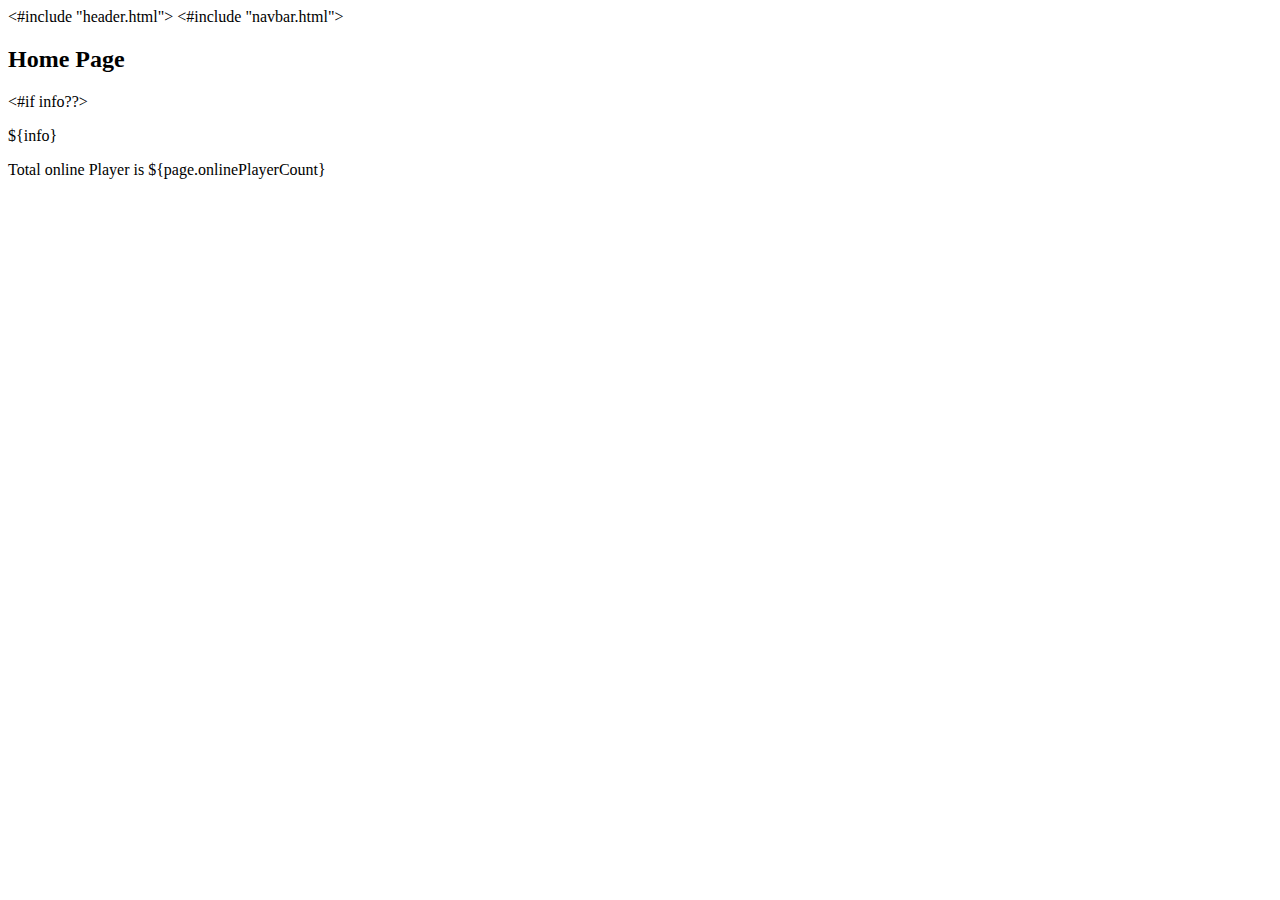
==== src/main/resources/index.html @ 680882bb "Initial commit" ====
<html>
	<head>
		<title>ESO - Encore</title>
		<#include "header.html">
	</head>
	<body>
		<#include "navbar.html">
		<div class="content">
			<h2>Home Page</h2>
			
			<#if info??>
				<p>${info}</p>
			</#if>
			
			<p>Total online Player is ${page.onlinePlayerCount}</p>
		</div>
	</body>
</html>
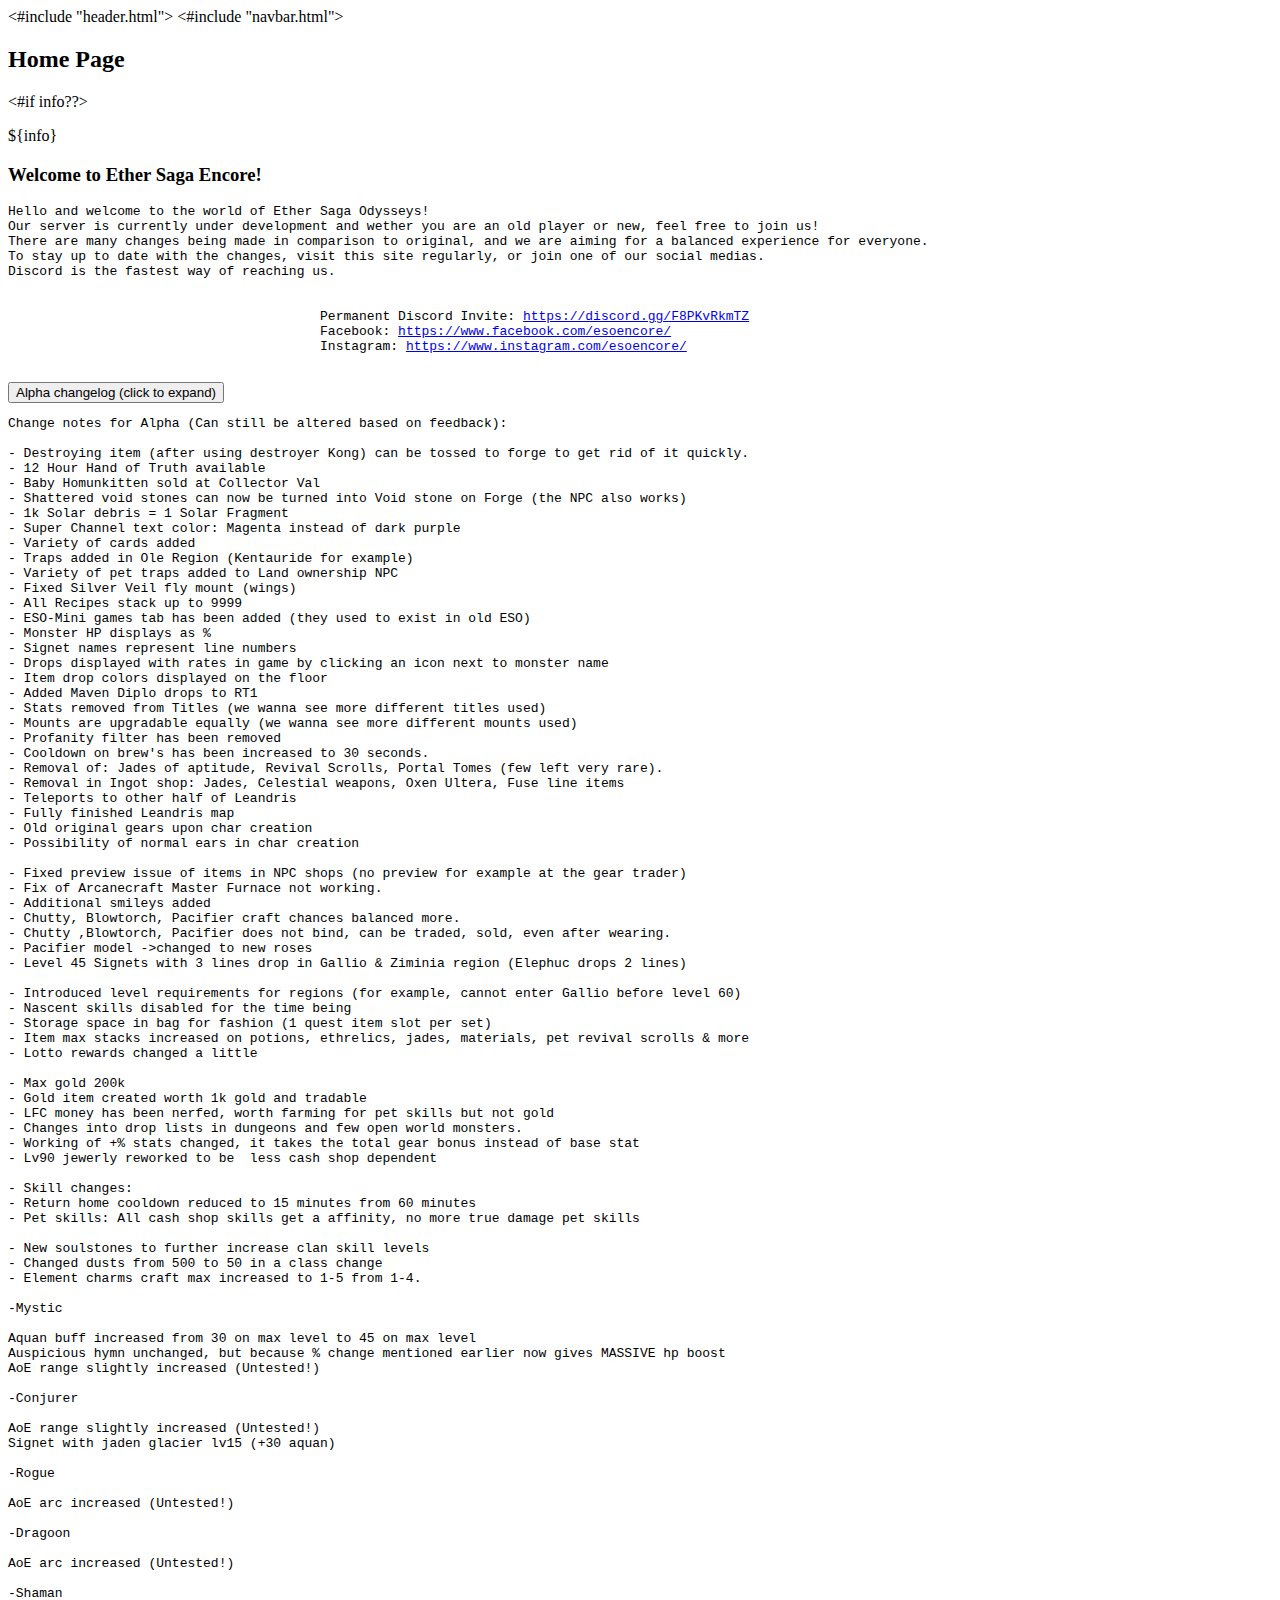
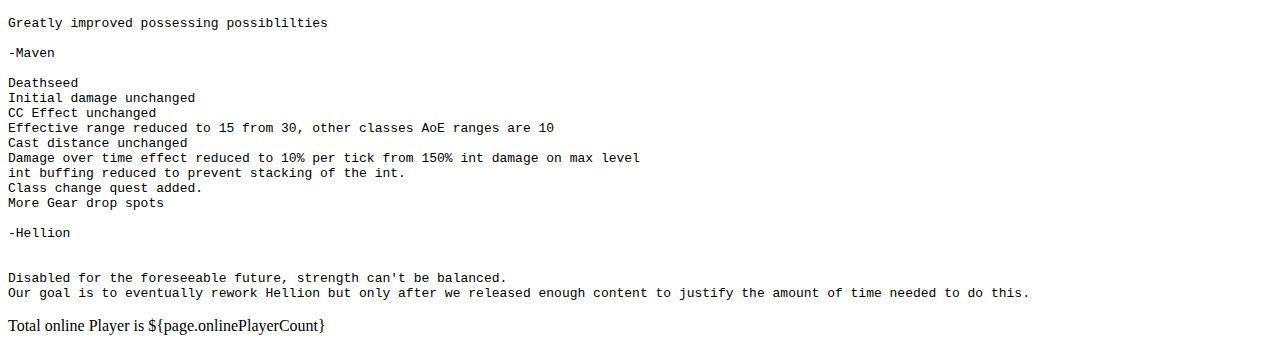
==== commit 79954ce0: "new homepage" ====
--- a/src/main/resources/index.html
+++ b/src/main/resources/index.html
@@ -1,18 +1,159 @@
+<!-- saved from url=(0026)http://www.eso-encore.com/ -->
 <html>
-	<head>
-		<title>ESO - Encore</title>
-		<#include "header.html">
-	</head>
-	<body>
-		<#include "navbar.html">
-		<div class="content">
-			<h2>Home Page</h2>
-			
+<head>
+	<meta http-equiv="Content-Type" content="text/html; charset=UTF-8">
+	<title>ESO - Encore</title>
+	<#include "header.html">
+</head>
+<body>
+	<#include "navbar.html">
+	<div class="content">
+		<h2>Home Page</h2>
+		
 			<#if info??>
 				<p>${info}</p>
 			</#if>
 			
-			<p>Total online Player is ${page.onlinePlayerCount}</p>
+		<div>
+			<h3>Welcome to Ether Saga Encore!</h3>
+			<pre>Hello and welcome to the world of Ether Saga Odysseys!
+Our server is currently under development and wether you are an old player or new, feel free to join us!
+There are many changes being made in comparison to original, and we are aiming for a balanced experience for everyone.
+To stay up to date with the changes, visit this site regularly, or join one of our social medias. 
+Discord is the fastest way of reaching us.
+				 
+
+				 	Permanent Discord Invite: <a href="https://discord.gg/F8PKvRkmTZ">https://discord.gg/F8PKvRkmTZ</a> 
+					Facebook: <a href="https://www.facebook.com/esoencore/">https://www.facebook.com/esoencore/</a>
+				 	Instagram: <a href="https://www.instagram.com/esoencore/">https://www.instagram.com/esoencore/</a> 
+				 </pre>
+
 		</div>
-	</body>
+		<button type="button" class="collapsible">Alpha changelog (click to expand)</button>
+		<div class="contentlog">
+			<pre>Change notes for Alpha (Can still be altered based on feedback):
+
+- Destroying item (after using destroyer Kong) can be tossed to forge to get rid of it quickly.
+- 12 Hour Hand of Truth available
+- Baby Homunkitten sold at Collector Val
+- Shattered void stones can now be turned into Void stone on Forge (the NPC also works)
+- 1k Solar debris = 1 Solar Fragment
+- Super Channel text color: Magenta instead of dark purple
+- Variety of cards added
+- Traps added in Ole Region (Kentauride for example)
+- Variety of pet traps added to Land ownership NPC
+- Fixed Silver Veil fly mount (wings)
+- All Recipes stack up to 9999
+- ESO-Mini games tab has been added (they used to exist in old ESO)
+- Monster HP displays as %
+- Signet names represent line numbers
+- Drops displayed with rates in game by clicking an icon next to monster name
+- Item drop colors displayed on the floor
+- Added Maven Diplo drops to RT1
+- Stats removed from Titles (we wanna see more different titles used)
+- Mounts are upgradable equally (we wanna see more different mounts used)
+- Profanity filter has been removed 
+- Cooldown on brew's has been increased to 30 seconds.
+- Removal of: Jades of aptitude, Revival Scrolls, Portal Tomes (few left very rare).
+- Removal in Ingot shop: Jades, Celestial weapons, Oxen Ultera, Fuse line items
+- Teleports to other half of Leandris
+- Fully finished Leandris map
+- Old original gears upon char creation
+- Possibility of normal ears in char creation
+
+- Fixed preview issue of items in NPC shops (no preview for example at the gear trader)
+- Fix of Arcanecraft Master Furnace not working.
+- Additional smileys added
+- Chutty, Blowtorch, Pacifier craft chances balanced more.
+- Chutty ,Blowtorch, Pacifier does not bind, can be traded, sold, even after wearing.
+- Pacifier model ->changed to new roses
+- Level 45 Signets with 3 lines drop in Gallio & Ziminia region (Elephuc drops 2 lines)
+
+- Introduced level requirements for regions (for example, cannot enter Gallio before level 60)
+- Nascent skills disabled for the time being
+- Storage space in bag for fashion (1 quest item slot per set)
+- Item max stacks increased on potions, ethrelics, jades, materials, pet revival scrolls & more
+- Lotto rewards changed a little
+
+- Max gold 200k
+- Gold item created worth 1k gold and tradable
+- LFC money has been nerfed, worth farming for pet skills but not gold
+- Changes into drop lists in dungeons and few open world monsters.
+- Working of +% stats changed, it takes the total gear bonus instead of base stat
+- Lv90 jewerly reworked to be  less cash shop dependent
+
+- Skill changes:
+- Return home cooldown reduced to 15 minutes from 60 minutes
+- Pet skills: All cash shop skills get a affinity, no more true damage pet skills
+
+- New soulstones to further increase clan skill levels
+- Changed dusts from 500 to 50 in a class change
+- Element charms craft max increased to 1-5 from 1-4.
+
+-Mystic
+
+Aquan buff increased from 30 on max level to 45 on max level
+Auspicious hymn unchanged, but because % change mentioned earlier now gives MASSIVE hp boost
+AoE range slightly increased (Untested!)
+
+-Conjurer
+
+AoE range slightly increased (Untested!)
+Signet with jaden glacier lv15 (+30 aquan)
+
+-Rogue
+
+AoE arc increased (Untested!)
+
+-Dragoon
+
+AoE arc increased (Untested!)
+
+-Shaman
+
+Greatly improved possessing possiblilties
+
+-Maven
+
+Deathseed
+Initial damage unchanged
+CC Effect unchanged
+Effective range reduced to 15 from 30, other classes AoE ranges are 10
+Cast distance unchanged
+Damage over time effect reduced to 10% per tick from 150% int damage on max level
+int buffing reduced to prevent stacking of the int.
+Class change quest added.
+More Gear drop spots
+
+-Hellion
+
+
+Disabled for the foreseeable future, strength can't be balanced. 
+Our goal is to eventually rework Hellion but only after we released enough content to justify the amount of time needed to do this. 
+</pre>
+		</div>
+
+			
+		<p>Total online Player is ${page.onlinePlayerCount}</p>
+
+
+	</div>
+
+	<script>
+        var coll = document.getElementsByClassName("collapsible");
+        var i;
+
+        for (i = 0; i < coll.length; i++) {
+            coll[i].addEventListener("click", function () {
+                this.classList.toggle("active");
+                var content = this.nextElementSibling;
+                if (content.style.display === "block") {
+                    content.style.display = "none";
+                } else {
+                    content.style.display = "block";
+                }
+            });
+        }
+	</script>
+</body>
 </html>